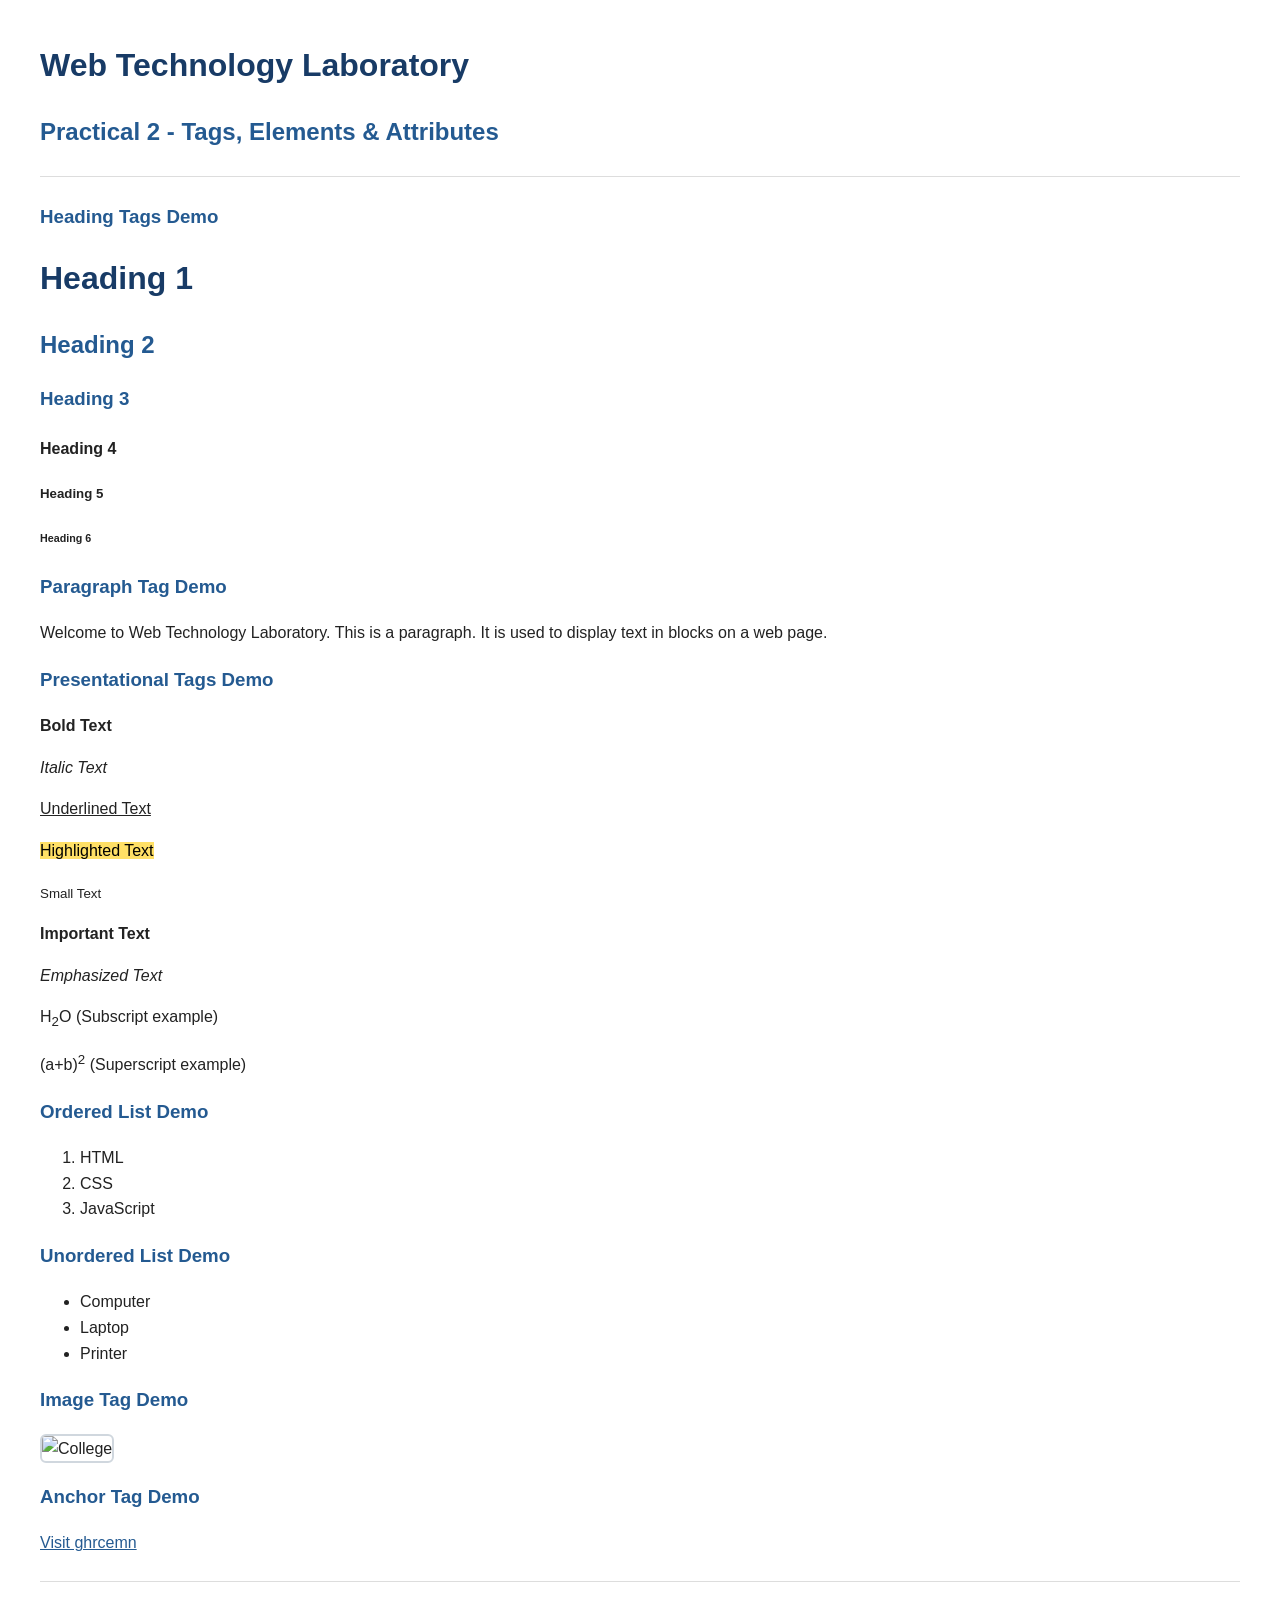
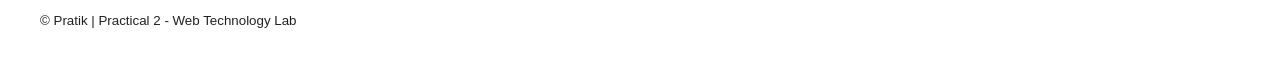
==== HTML LAB 2/index.html @ dda856d6 "Add files via upload" ====
<!DOCTYPE html>
<html lang="en">

<head>
    <meta charset="UTF-8">
    <meta name="viewport" content="width=device-width, initial-scale=1.0">
    <title>My First Web Page</title>
    <link rel="stylesheet" href="css/style.css">
</head>

<body>

    <h1>Web Technology Laboratory</h1>
    <h2>Practical 2 - Tags, Elements &amp; Attributes</h2>

    <hr>

    <h3>Heading Tags Demo</h3>
    <h1>Heading 1</h1>
    <h2>Heading 2</h2>
    <h3>Heading 3</h3>
    <h4>Heading 4</h4>
    <h5>Heading 5</h5>
    <h6>Heading 6</h6>

    <h3>Paragraph Tag Demo</h3>
    <p>Welcome to Web Technology Laboratory. This is a paragraph. It is
        used to display text in blocks on a web page.</p>

    <h3>Presentational Tags Demo</h3>
    <p><b>Bold Text</b></p>
    <p><i>Italic Text</i></p>
    <p><u>Underlined Text</u></p>
    <p><mark>Highlighted Text</mark></p>
    <p><small>Small Text</small></p>
    <p><strong>Important Text</strong></p>
    <p><em>Emphasized Text</em></p>
    <p>H<sub>2</sub>O (Subscript example)</p>
    <p>(a+b)<sup>2</sup> (Superscript example)</p>

    <h3>Ordered List Demo</h3>
    <ol>
        <li>HTML</li>
        <li>CSS</li>
        <li>JavaScript</li>
    </ol>

    <h3>Unordered List Demo</h3>
    <ul>
        <li>Computer</li>
        <li>Laptop</li>
        <li>Printer</li>
    </ul>

    <h3>Image Tag Demo</h3>
    <img src="HTML/WT 2/college-img.png" alt="College" width="300" height="200">

    <h3>Anchor Tag Demo</h3>
    <p><a href="https://ghrcemn.raisoni.net/" target="_blank">Visit ghrcemn</a></p>

    <hr>
    <p><small>&copy; Pratik | Practical 2 - Web Technology Lab</small></p>

</body>

</html>
---- HTML LAB 2/css/style.css ----
body {
    font-family: Arial, sans-serif;
    margin: 40px;
    color: #222;
    line-height: 1.6;
}

h1 {
    color: #183b66;
}

h2, h3 {
    color: #245a91;
}

mark {
    background-color: #ffe066;
}

a {
    color: #245a91;
}

img {
    border: 2px solid #d0d7de;
    border-radius: 6px;
}

hr {
    border: none;
    border-top: 1px solid #ddd;
    margin: 25px 0;
}
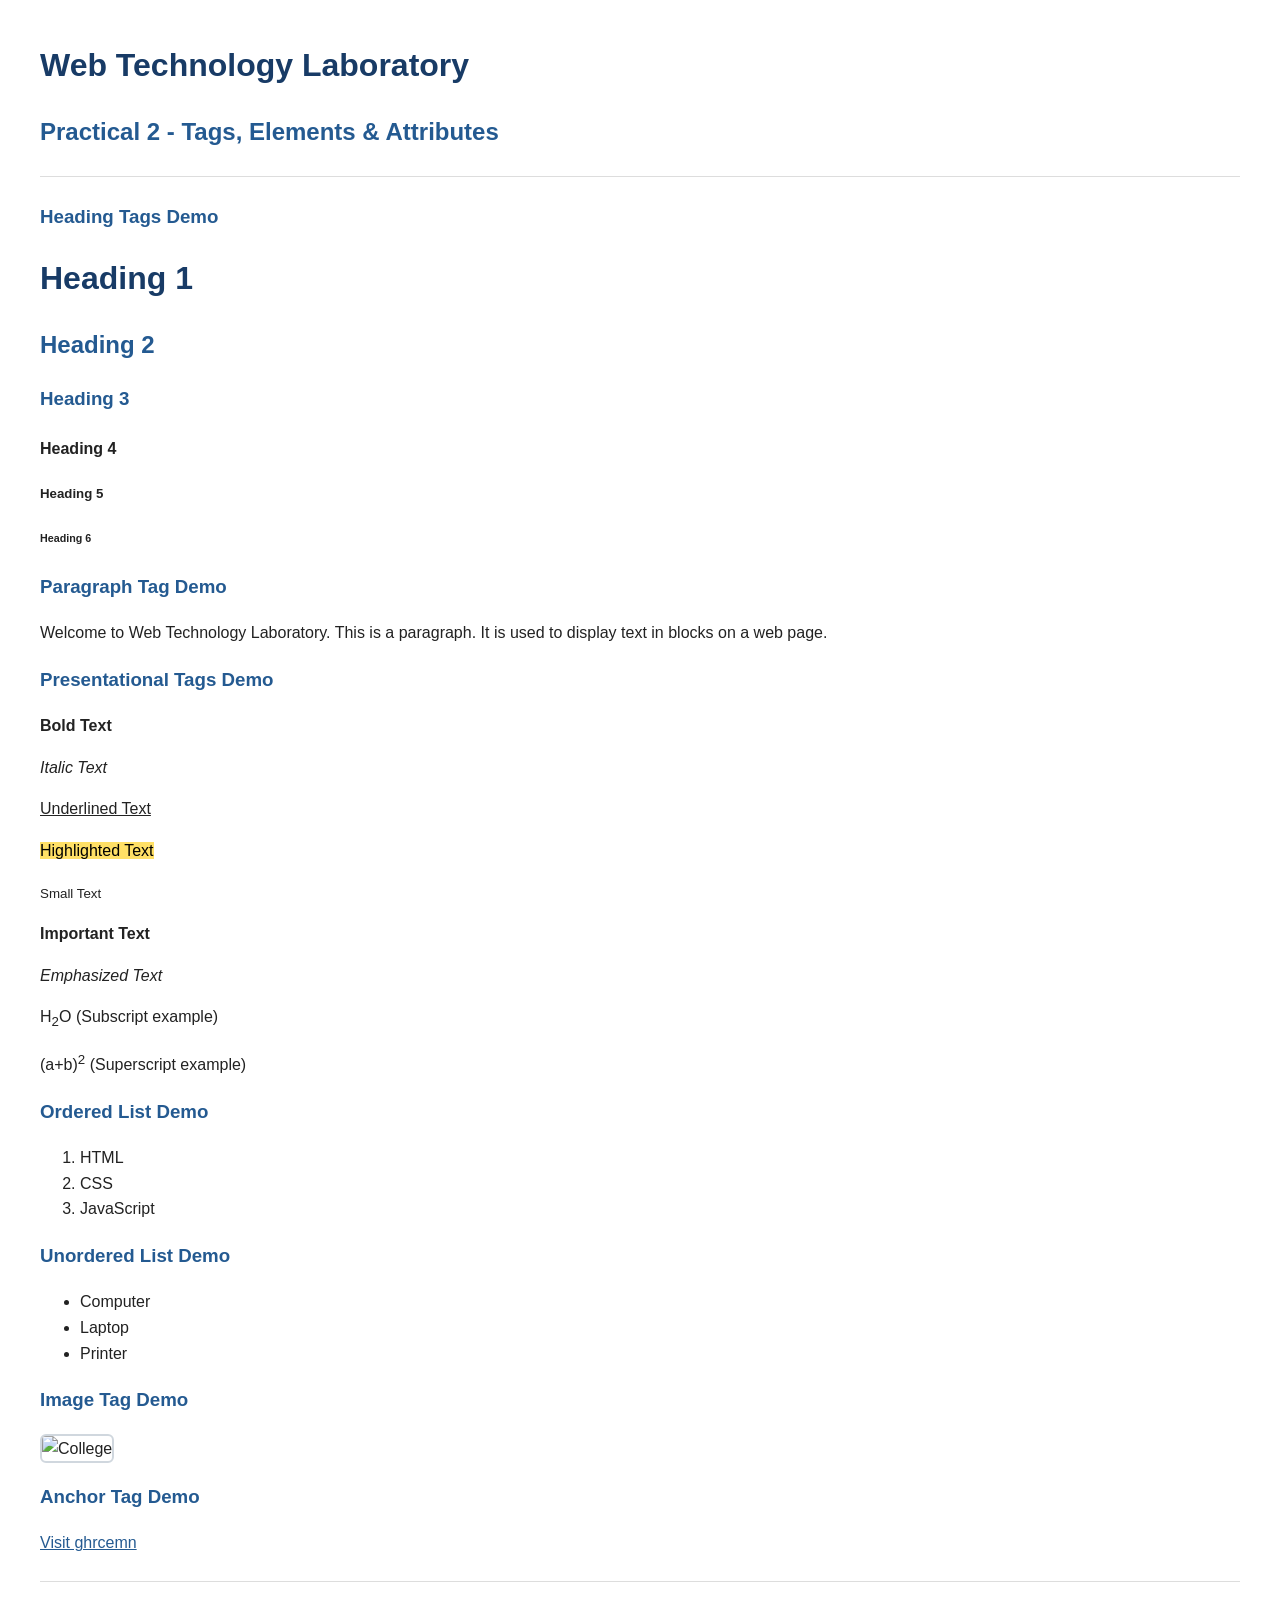
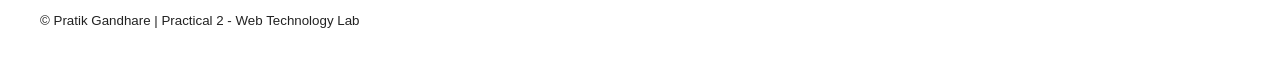
==== commit 07303321: "Modify image source and footer in index.html Updated image source path and footer text." ====
--- a/HTML LAB 2/index.html
+++ b/HTML LAB 2/index.html
@@ -53,14 +53,14 @@
     </ul>
 
     <h3>Image Tag Demo</h3>
-    <img src="HTML/WT 2/college-img.png" alt="College" width="300" height="200">
+    <img src="C:\Users\ASUS\OneDrive\Apps\Clipchamp Classic\VS\HTML\WT 2\college (1).png" alt="College" width="300" height="200">
 
     <h3>Anchor Tag Demo</h3>
     <p><a href="https://ghrcemn.raisoni.net/" target="_blank">Visit ghrcemn</a></p>
 
     <hr>
-    <p><small>&copy; Pratik | Practical 2 - Web Technology Lab</small></p>
+    <p><small>&copy; Pratik Gandhare | Practical 2 - Web Technology Lab</small></p>
 
 </body>
 
-</html>+</html>
